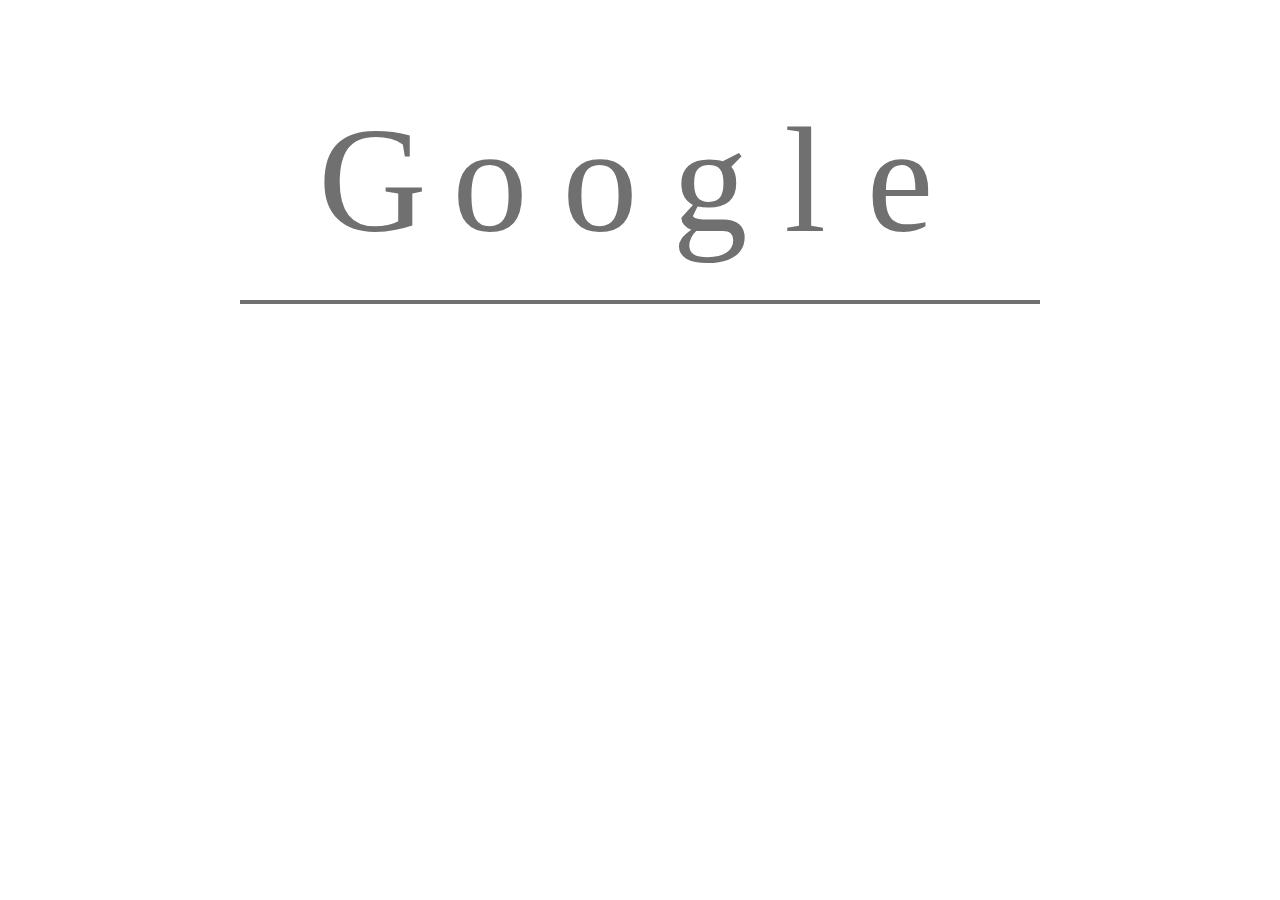
==== hover_google.html @ ca360371 "Add files via upload" ====
<!DOCTYPE html>	<!--tells the browser that the following is an html doc--> 
<!-- i.e. !SGML, !XML, !SVG, etc.-->
<html>
<!-- remember we can get color names and values from:
	https://htmlcolorcodes.com/   |   https://htmlcolorcodes.com/color-names/-->
<!--text styles: https://www.w3schools.com/css/css_text.asp-->

<head>

	<meta charset="utf-8">
	<title>neon google doodle</title>
	<!-- Stylesheets --> 
	<link href="hover_google.css" rel="stylesheet" type="text/css">
	<style type="text/css" media="screen"></style>
</head>

<body>
	<div class="container">	

		<div id="G1hold">
			<a href="doodleinfo.html" target="_self">
				<div id="G1">G</div>
			</a>
		</div>

		<div class="txthold">
			<a href="doodleinfo.html" target="_self">
				<div id="o1">o</div>
			</a>
		</div>

		<div class="txthold">
			<a href="doodleinfo.html" target="_self">
				<div id="o2">o</div>
			</a>
		</div>

		<div class="txthold">
			<a href="doodleinfo.html" target="_self">
				<div id="g2">g</div>
			</a>
		</div>

		<div id="lhold">
			<a href="doodleinfo.html" target="_self">
				<div id="l">l</div>
			</a>
		</div>

		<div class="txthold">
			<a href="doodleinfo.html" target="_self">
				<div id="e">e</div>
			</a>
		</div>
	</div>
		
	<div id="imgbox">
		<a href="doodleinfo.html" target="_self"><div id="light-on">
		</div></a>
    </div>
</body>
</html>
---- hover_google.css ----
@charset "utf-8";
/* CSS Document */		
body {
	background-color: white;
}

a:visited {	
	color: none; 
	border: none;
	text-decoration: none; 
}
a:link {
	color: #666;
	border: none;
	text-decoration: none;
	cursor: pointer;
 }

a:active {	
	color: #666;
	border: none;
	text-decoration: none;
}

.container {
	width: 800px;
	height: 200px;
	margin-top: 100px;
	margin-left: auto;
	margin-right: auto;
	background: white; 
	border-bottom-color: #707070;
	border-bottom-style: solid;
	border-bottom-width: 4px;
}

/*.text {
	position: relative;
	height: 40px;
	width: 400px;
	z-index: 1;
	top: 80px;
	left: 180px;
	font-size: 18px; 
	line-height: 22px; 
	font-style: italic; 
	text-align: center;	
}
*/
.txthold {
	width: 110px;
	height: 160px;
	margin-right: 0px;
	background: white;
	float:left;
}

#G1hold {
	width: 125px;
	height: 160px;
	margin-right: 0px;
	margin-left: 70px;
	background: white;
	float:left;
}

#G1 {
    font-family: Georgia;
	font-size: 150px;
	line-height: 160px;
	text-align: center;
	vertical-align: 5px;
	color: #707070;
	/*position: relative;*/
	cursor: pointer;
}

#G1:hover{
	font-family: Georgia;
	font-size: 150px;
	line-height: 160px;
	text-align: center;
	vertical-align: 5px;
	color: #4E81EE;
	text-shadow: 0px 0px 15px #4E81EE; 
	/*position: relative;*/
}


#o1 {
    font-family: Georgia;
	font-size: 150px;
	line-height: 160px;
	text-align: center;
	vertical-align: 5px;
	color: #707070;
	/*position: relative;*/
	cursor: pointer;
}

#o1:hover{
	font-family: Georgia;
	font-size: 150px;
	line-height: 160px;
	text-align: center;
	vertical-align: 5px;
	color: #E1183A;
	text-shadow: 0px 0px 15px #E1183A; 
	/*position: relative;*/
}

#o2 {
    font-family: Georgia;
	font-size: 150px;
	line-height: 160px;
	text-align: center;
	vertical-align: 5px;
	color: #707070;
	/*position: relative;*/
	cursor: pointer;
}

#o2:hover{
	font-family: Georgia;
	font-size: 150px;
	line-height: 160px;
	text-align: center;
	vertical-align: 5px;
	color: #F5C228;
	text-shadow: 0px 0px 15px #F5C228; 
}


#g2 {
    font-family: Georgia;
	font-size: 150px;
	line-height: 160px;
	text-align: center;
	vertical-align: 5px;
	color: #707070;
	cursor: pointer;
}

#g2:hover{
	font-family: Georgia;
	font-size: 150px;
	line-height: 160px;
	text-align: center;
	vertical-align: 5px;
	color: #4E81EE;
	text-shadow: 0px 0px 15px #4E81EE;
}

#lhold {
	width: 80px;
	height: 160px;
	margin-right: 0px;
	background: white;
	float:left;
}

#l {
    font-family: Georgia;
	font-size: 150px;
	line-height: 160px;
	text-align: center;
	vertical-align: 5px;
	color: #707070;
	cursor: pointer;
}

#l:hover{
	font-family: Georgia;
	font-size: 150px;
	line-height: 160px;
	text-align: center;
	vertical-align: 5px;
	color: #24BF5A;
	text-shadow: 0px 0px 15px #24BF5A; 
}

#e {
    font-family: Georgia;
	font-size: 150px;
	line-height: 160px;
	text-align: center;
	vertical-align: 5px;
	color: #707070;
	cursor: pointer;
}

#e:hover{
	font-family: Georgia;
	font-size: 150px;
	line-height: 160px;
	text-align: center;
	vertical-align: 5px;
	color: #E1183A;
	text-shadow: 0px 0px 15px #E1183A; 
}

#imgbox{
	width: 260px;
	height: 90px;
	margin-top: 50px;
	margin-left: 600px;
	margin-bottom: 50px;
	position: relative;
}
#light-on{
    position: relative;
    height: 90px;
    width: 250px;
    background-image: url(light-off.PNG);
    background-repeat: no-repeat;
    background-size: 250px 80px;
    cursor: pointer;
}

#light-on:hover{
    position: relative;
    height: 90px;
    width: 240px;
    background-image: url(light-on.PNG);
	background-repeat: no-repeat;
	background-size: 240px 90px;
}

#txtcontainer{
	width: 1200px;
	background-color: white;
	margin-top: 50px;
	padding-top: 20px;
	margin: auto;
	border-style: dashed;
}

#text{
	width: 85%;
	margin-top: 20px;
	padding-left: 90px;
	font-size: 20px;
	text-align: center;
}
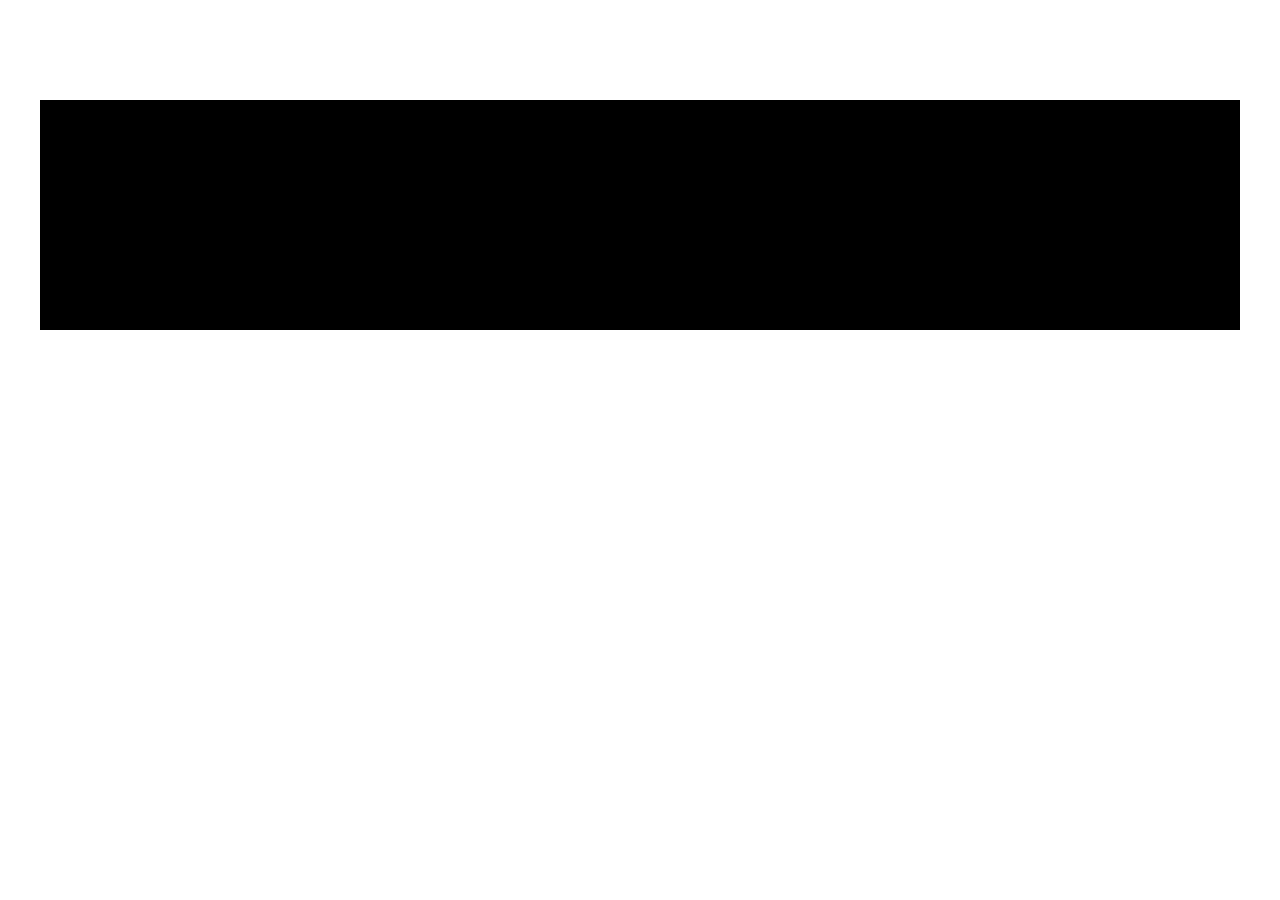
==== commit 8b459e0f: "Add files via upload" ====
--- a/hover_google.html
+++ b/hover_google.html
@@ -19,37 +19,37 @@
 
 		<div id="G1hold">
 			<a href="doodleinfo.html" target="_self">
-				<div id="G1">G</div>
+				<div id="G1"></div>
 			</a>
 		</div>
 
 		<div class="txthold">
 			<a href="doodleinfo.html" target="_self">
-				<div id="o1">o</div>
+				<div id="o1"></div>
 			</a>
 		</div>
 
 		<div class="txthold">
 			<a href="doodleinfo.html" target="_self">
-				<div id="o2">o</div>
+				<div id="o2"></div>
 			</a>
 		</div>
 
 		<div class="txthold">
 			<a href="doodleinfo.html" target="_self">
-				<div id="g2">g</div>
+				<div id="g2"></div>
 			</a>
 		</div>
 
 		<div id="lhold">
 			<a href="doodleinfo.html" target="_self">
-				<div id="l">l</div>
+				<div id="l"></div>
 			</a>
 		</div>
 
 		<div class="txthold">
 			<a href="doodleinfo.html" target="_self">
-				<div id="e">e</div>
+				<div id="e"></div>
 			</a>
 		</div>
 	</div>
--- a/hover_google.css
+++ b/hover_google.css
@@ -23,15 +23,12 @@
 }
 
 .container {
-	width: 800px;
-	height: 200px;
+	width: 1200px;
+	height: 230px;
 	margin-top: 100px;
 	margin-left: auto;
 	margin-right: auto;
-	background: white; 
-	border-bottom-color: #707070;
-	border-bottom-style: solid;
-	border-bottom-width: 4px;
+	background: black;
 }
 
 /*.text {
@@ -48,155 +45,166 @@
 }
 */
 .txthold {
-	width: 110px;
-	height: 160px;
+	width: 170px;
+	height: 200px;
+	margin: auto;
+	background: black;
+	padding-left: 20px;
+	float:left;
+}
+
+#G1hold {
+	width: 170px;
+	height: 200px;
+	margin-left: 40px;
+	background: black;
+	padding-left: 20px;
+	float:left;
+}
+
+#G1 {
+	position: relative;
+    height: 200px;
+    width: 120px;
+    background-image: url(gg-g1.PNG);
+    background-repeat: no-repeat;
+    background-size: 120px 200px;
+    cursor: pointer;
+    margin-left: 20px;
+}
+
+#G1:hover{
+	position: relative;
+    height: 200px;
+    width: 200px;
+    background-image: url(neong.PNG);
+    background-repeat: no-repeat;
+    background-size: 200px 200px;
+    cursor: pointer;
+    margin-top: 0px;
+    margin-left: 0px;
+}
+
+
+#o1 {
+	position: relative;
+    height: 200px;
+    width: 80px;
+    background-image: url(gg-o1.PNG);
+    background-repeat: no-repeat;
+    background-size: 80px 200px;
+    cursor: pointer;
+    margin-left: 30px;
+}
+
+#o1:hover{
+	position: relative;
+    height: 200px;
+    width: 200px;
+    background-image: url(neono1.PNG);
+    background-repeat: no-repeat;
+    background-size: 200px 200px;
+    cursor: pointer;
+    margin-left: 0px;
+}
+
+#o2 {
+	position: relative;
+    height: 200px;
+    width: 80px;
+    background-image: url(gg-o2.PNG);
+    background-repeat: no-repeat;
+    background-size: 80px 200px;
+    cursor: pointer;
+    margin-left: 30px;
+}
+
+#o2:hover{
+	position: relative;
+    height: 200px;
+    width: 200px;
+    background-image: url(neono2.PNG);
+    background-repeat: no-repeat;
+    background-size: 200px 200px;
+    cursor: pointer;
+    margin-left: 0px;
+}
+
+
+#g2 {
+	position: relative;
+    height: 200px;
+    width: 80px;
+    background-image: url(gg-g2.PNG);
+    background-repeat: no-repeat;
+    background-size: 80px 200px;
+    cursor: pointer;
+    margin-left: 30px;
+}
+
+#g2:hover{
+	position: relative;
+    height: 200px;
+    width: 200px;
+    background-image: url(neong.PNG);
+    background-repeat: no-repeat;
+    background-size: 200px 200px;
+    cursor: pointer;
+    margin-left: 0px;
+}
+
+#lhold {
+	width: 150px;
+	height: 200px;
 	margin-right: 0px;
-	background: white;
+	background: black;
+	padding-left: 20px;
 	float:left;
 }
 
-#G1hold {
-	width: 125px;
-	height: 160px;
-	margin-right: 0px;
-	margin-left: 70px;
-	background: white;
-	float:left;
-}
-
-#G1 {
-    font-family: Georgia;
-	font-size: 150px;
-	line-height: 160px;
-	text-align: center;
-	vertical-align: 5px;
-	color: #707070;
-	/*position: relative;*/
-	cursor: pointer;
-}
-
-#G1:hover{
-	font-family: Georgia;
-	font-size: 150px;
-	line-height: 160px;
-	text-align: center;
-	vertical-align: 5px;
-	color: #4E81EE;
-	text-shadow: 0px 0px 15px #4E81EE; 
-	/*position: relative;*/
-}
-
-
-#o1 {
-    font-family: Georgia;
-	font-size: 150px;
-	line-height: 160px;
-	text-align: center;
-	vertical-align: 5px;
-	color: #707070;
-	/*position: relative;*/
-	cursor: pointer;
-}
-
-#o1:hover{
-	font-family: Georgia;
-	font-size: 150px;
-	line-height: 160px;
-	text-align: center;
-	vertical-align: 5px;
-	color: #E1183A;
-	text-shadow: 0px 0px 15px #E1183A; 
-	/*position: relative;*/
-}
-
-#o2 {
-    font-family: Georgia;
-	font-size: 150px;
-	line-height: 160px;
-	text-align: center;
-	vertical-align: 5px;
-	color: #707070;
-	/*position: relative;*/
-	cursor: pointer;
-}
-
-#o2:hover{
-	font-family: Georgia;
-	font-size: 150px;
-	line-height: 160px;
-	text-align: center;
-	vertical-align: 5px;
-	color: #F5C228;
-	text-shadow: 0px 0px 15px #F5C228; 
-}
-
-
-#g2 {
-    font-family: Georgia;
-	font-size: 150px;
-	line-height: 160px;
-	text-align: center;
-	vertical-align: 5px;
-	color: #707070;
-	cursor: pointer;
-}
-
-#g2:hover{
-	font-family: Georgia;
-	font-size: 150px;
-	line-height: 160px;
-	text-align: center;
-	vertical-align: 5px;
-	color: #4E81EE;
-	text-shadow: 0px 0px 15px #4E81EE;
-}
-
-#lhold {
-	width: 80px;
-	height: 160px;
-	margin-right: 0px;
-	background: white;
-	float:left;
-}
-
 #l {
-    font-family: Georgia;
-	font-size: 150px;
-	line-height: 160px;
-	text-align: center;
-	vertical-align: 5px;
-	color: #707070;
-	cursor: pointer;
-}
+	position: relative;
+    height: 200px;
+    width: 30px;
+    background-image: url(gg-l.PNG);
+    background-repeat: no-repeat;
+    background-size: 30px 200px;
+    cursor: pointer;
+    margin-left: 50px;
+}
+
 
 #l:hover{
-	font-family: Georgia;
-	font-size: 150px;
-	line-height: 160px;
-	text-align: center;
-	vertical-align: 5px;
-	color: #24BF5A;
-	text-shadow: 0px 0px 15px #24BF5A; 
+	position: relative;
+    height: 200px;
+    width: 200px;
+    background-image: url(neonl.PNG);
+    background-repeat: no-repeat;
+    background-size: 200px 200px;
+    cursor: pointer; 
+    margin-left: 0px;
 }
 
 #e {
-    font-family: Georgia;
-	font-size: 150px;
-	line-height: 160px;
-	text-align: center;
-	vertical-align: 5px;
-	color: #707070;
-	cursor: pointer;
+	position: relative;
+    height: 200px;
+    width: 80px;
+    background-image: url(gg-e.PNG);
+    background-repeat: no-repeat;
+    background-size: 80px 200px;
+    cursor: pointer;
+    margin-left: 30px;
 }
 
 #e:hover{
-	font-family: Georgia;
-	font-size: 150px;
-	line-height: 160px;
-	text-align: center;
-	vertical-align: 5px;
-	color: #E1183A;
-	text-shadow: 0px 0px 15px #E1183A; 
+	position: relative;
+    height: 200px;
+    width: 200px;
+    background-image: url(neone.PNG);
+    background-repeat: no-repeat;
+    background-size: 200px 200px;
+    cursor: pointer;
+    margin-left: 0px;
 }
 
 #imgbox{
@@ -209,21 +217,21 @@
 }
 #light-on{
     position: relative;
-    height: 90px;
-    width: 250px;
-    background-image: url(light-off.PNG);
-    background-repeat: no-repeat;
-    background-size: 250px 80px;
+    height: 120px;
+    width: 270px;
+    background-image: url(ggb&w.PNG);
+    background-repeat: no-repeat;
+    background-size: 270px 120px;
     cursor: pointer;
 }
 
 #light-on:hover{
     position: relative;
-    height: 90px;
-    width: 240px;
-    background-image: url(light-on.PNG);
+    height: 120px;
+    width: 265px;
+    background-image: url(gg.PNG);
 	background-repeat: no-repeat;
-	background-size: 240px 90px;
+	background-size: 270px 120px;
 }
 
 #txtcontainer{
